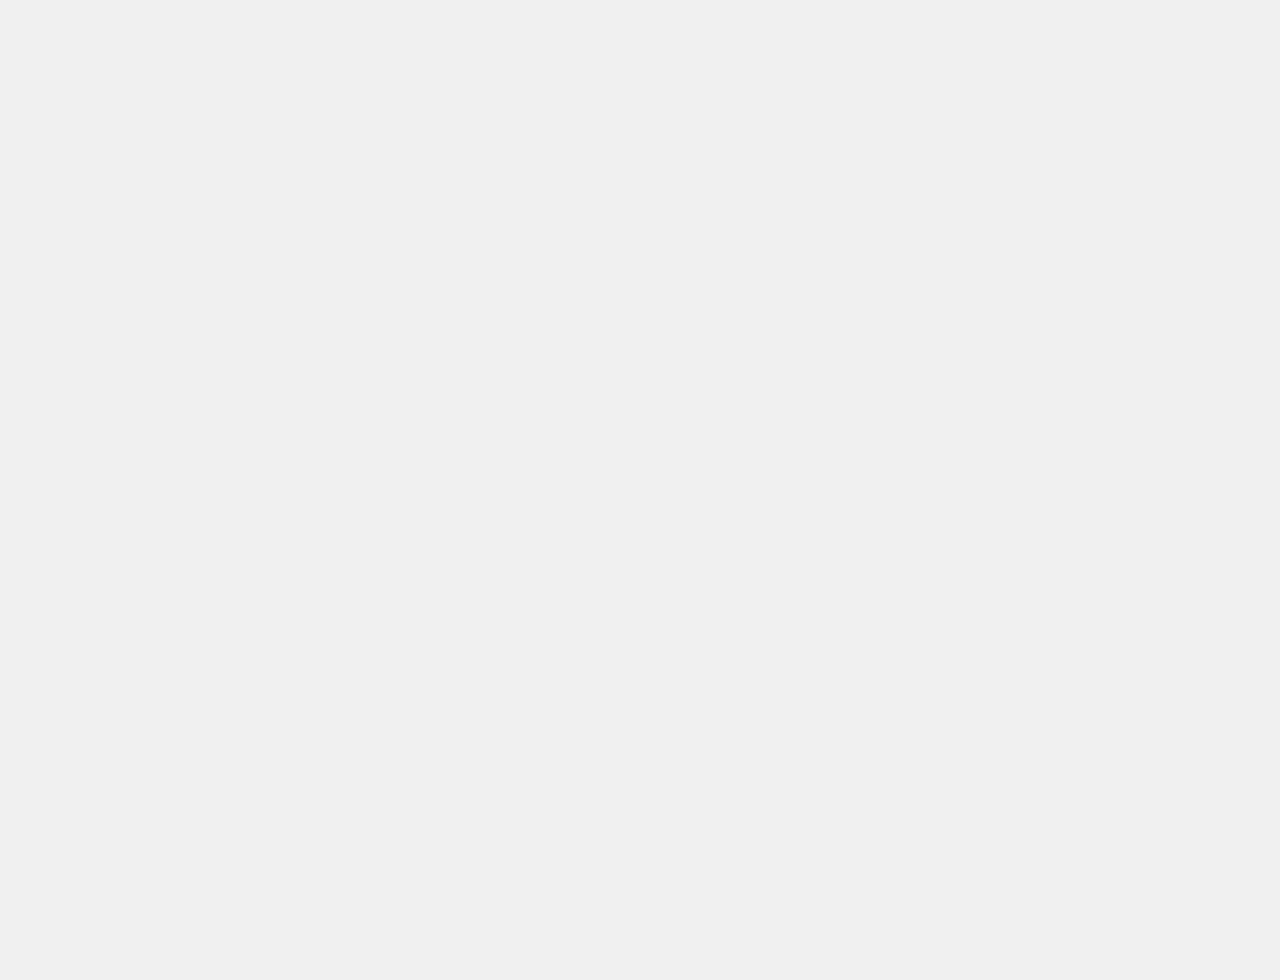
==== view_cv.html @ 2215e812 "Initial commit with website files" ====
<!DOCTYPE html>
<html lang="en">
<head>
    <meta charset="UTF-8">
    <meta name="viewport" content="width=device-width, initial-scale=1.0">
    <title>View CV</title>
    <style>
        body {
            display: flex;
            justify-content: center;
            align-items: center;
            height: 100vh;
            margin: 40px;
            background-color: #f0f0f0; /* Optional: Change background color */
        }
        iframe {
            width: 70%; /* Set the width of the PDF viewer */
            height: 100%; /* Set the height of the PDF viewer */
            border: none; /* Remove border */
        }
    </style>
</head>
<body>
<iframe src="Chandler_Higgins_Resume_Best.pdf"></iframe>
</body>
</html>
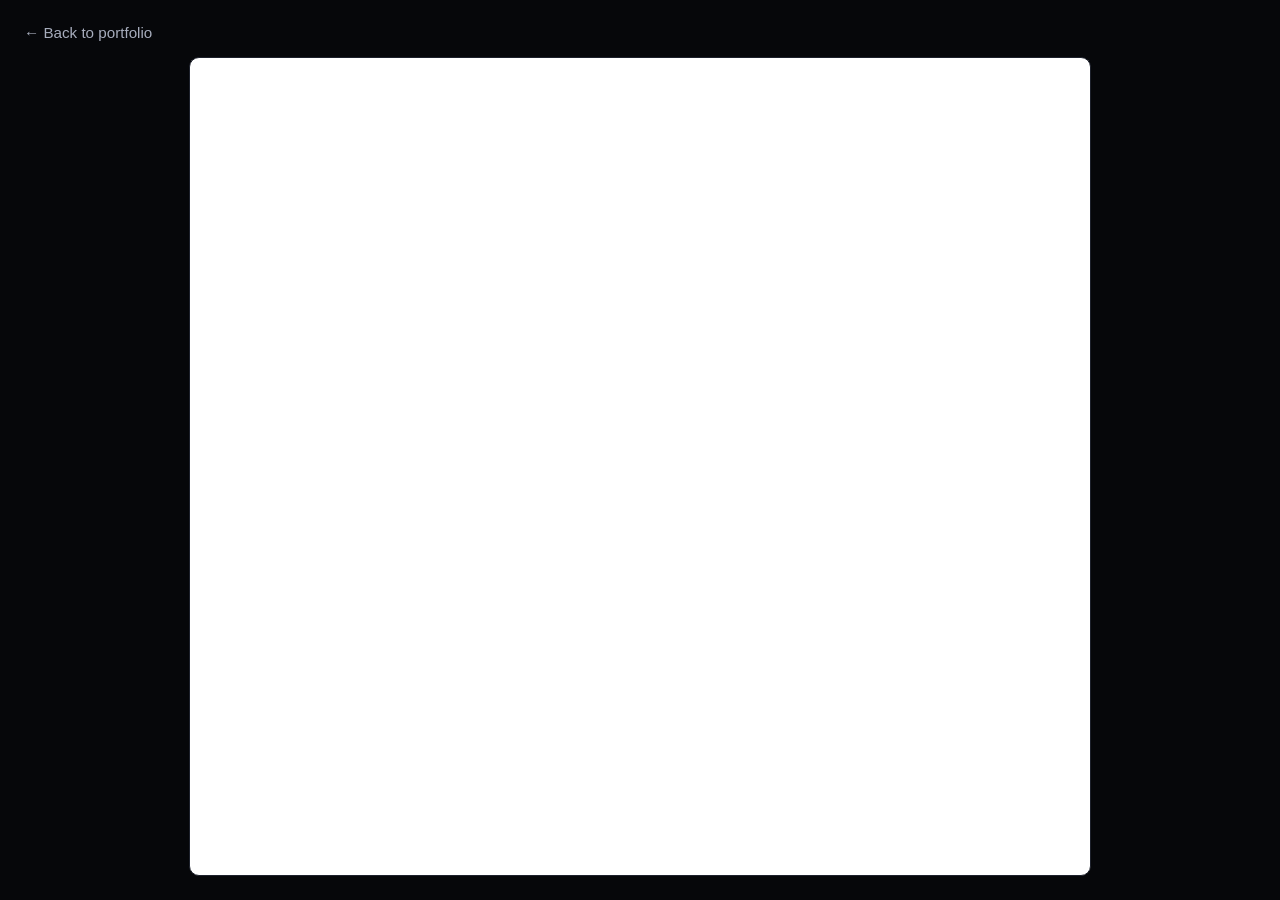
==== commit 181182a9: "Full visual redesign and resume swap - Complete CSS/markup redesign: unified blue/black design syste" ====
--- a/view_cv.html
+++ b/view_cv.html
@@ -3,24 +3,43 @@
 <head>
     <meta charset="UTF-8">
     <meta name="viewport" content="width=device-width, initial-scale=1.0">
-    <title>View CV</title>
+    <title>Chandler Higgins | CV</title>
+    <link rel="icon" type="image/svg+xml" href="images/favicon.svg">
     <style>
         body {
             display: flex;
-            justify-content: center;
+            flex-direction: column;
             align-items: center;
-            height: 100vh;
-            margin: 40px;
-            background-color: #f0f0f0; /* Optional: Change background color */
+            min-height: 100vh;
+            margin: 0;
+            padding: 24px;
+            background-color: #06070a;
+            font-family: -apple-system, BlinkMacSystemFont, 'Segoe UI', sans-serif;
+            box-sizing: border-box;
+        }
+        .back-link {
+            align-self: flex-start;
+            color: #a7adbd;
+            text-decoration: none;
+            font-size: 0.95rem;
+            margin-bottom: 16px;
+        }
+        .back-link:hover {
+            color: #5b9bff;
         }
         iframe {
-            width: 70%; /* Set the width of the PDF viewer */
-            height: 100%; /* Set the height of the PDF viewer */
-            border: none; /* Remove border */
+            width: 100%;
+            max-width: 900px;
+            flex: 1;
+            min-height: 80vh;
+            border: 1px solid #1d212c;
+            border-radius: 10px;
+            background: #fff;
         }
     </style>
 </head>
 <body>
-<iframe src="Chandler_Higgins_Resume_Best.pdf"></iframe>
+<a class="back-link" href="index.html">&larr; Back to portfolio</a>
+<iframe src="Chandler-Higgins-Resume.pdf" title="Chandler Higgins Resume"></iframe>
 </body>
 </html>
